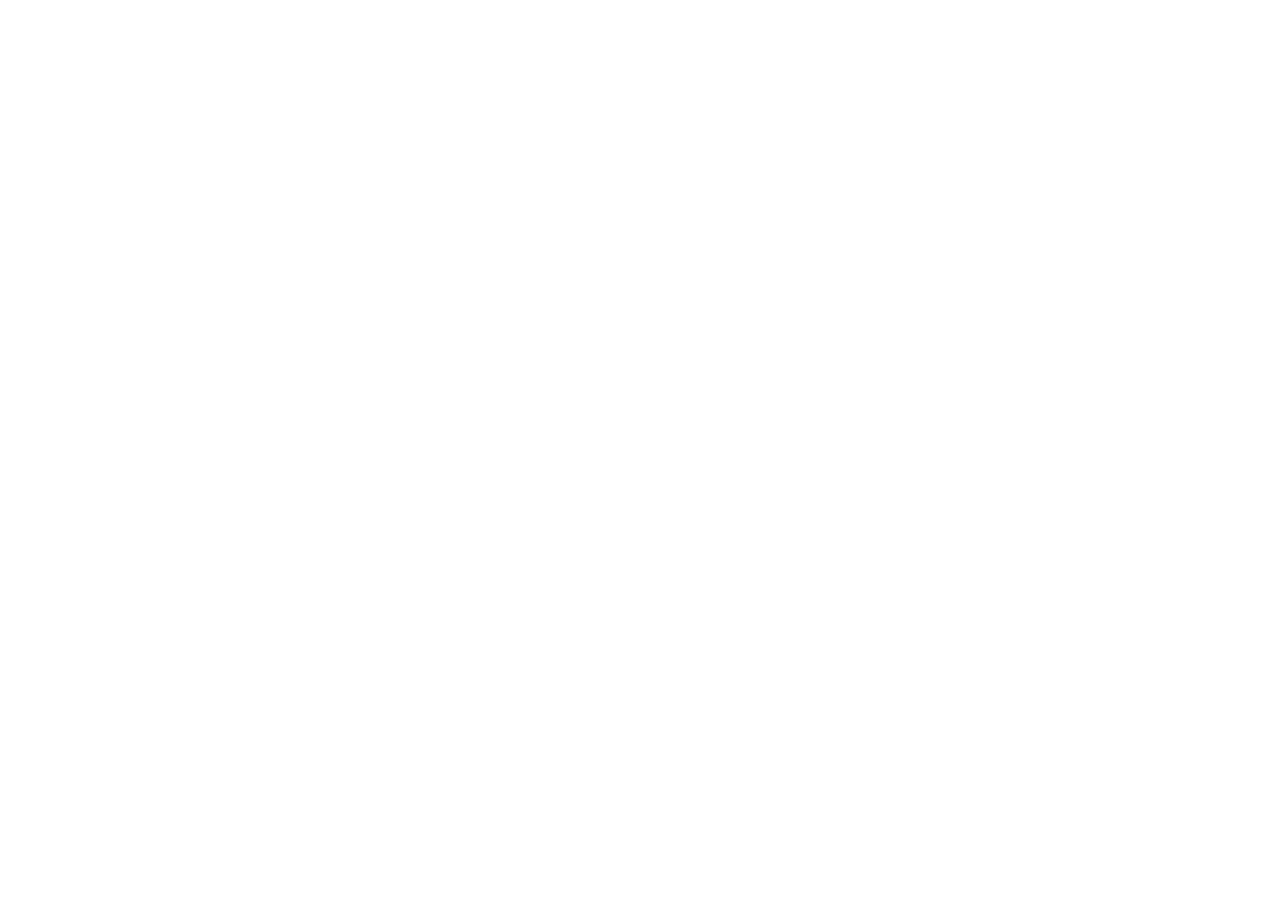
==== index.html @ 8b073603 "Inicializando repositório" ====
<!DOCTYPE html>
<html lang="pt-BR">

<head>
    <meta charset="UTF-8">
    <meta name="viewport" content="width=device-width, initial-scale=1.0">
    <title>Document</title>
</head>

<body>

</body>

</html>
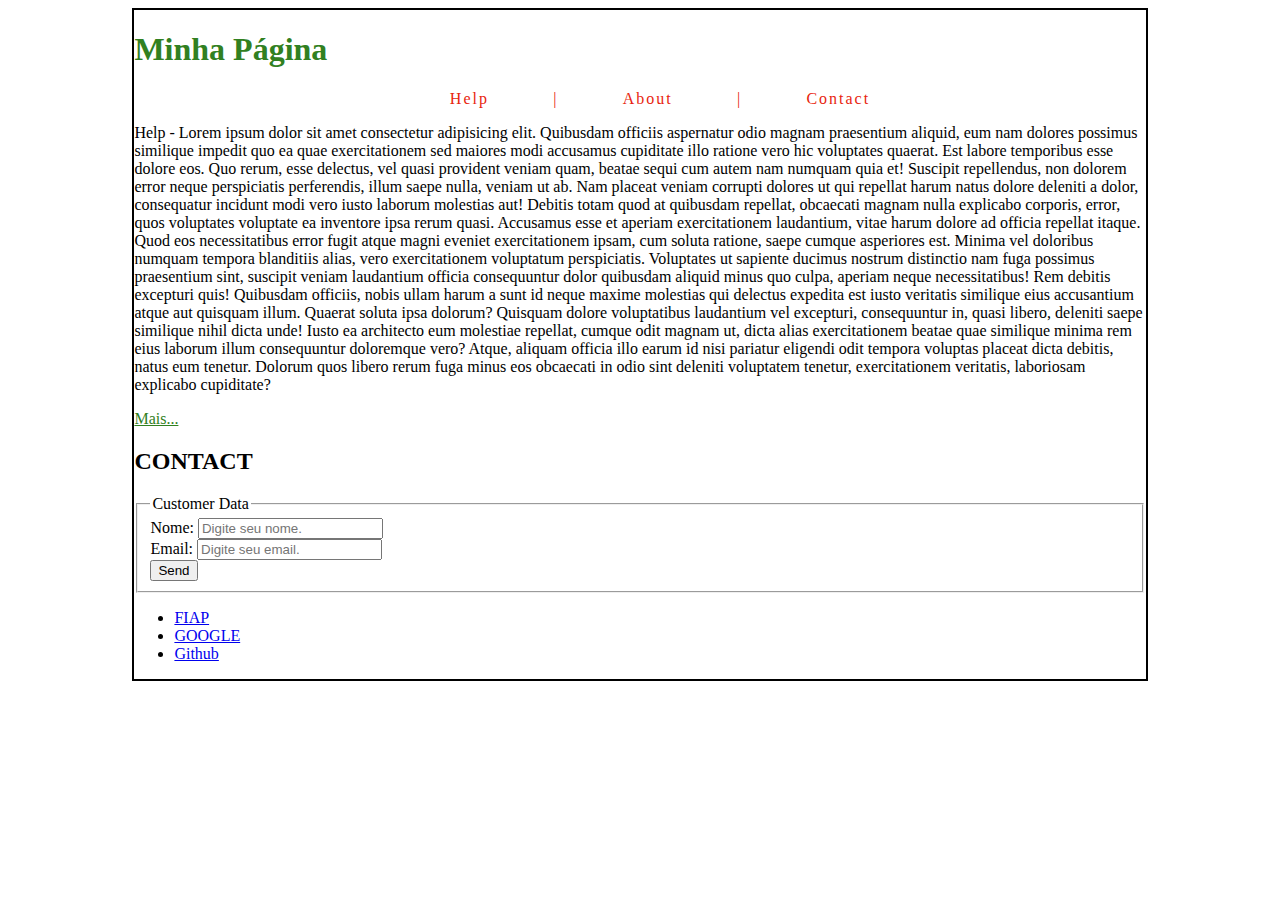
==== commit e8eab96f: "Enviando aula" ====
--- a/index.html
+++ b/index.html
@@ -1,14 +1,103 @@
 <!DOCTYPE html>
-<html lang="pt-BR">
+
+<html lang="pt-br">
 
 <head>
-    <meta charset="UTF-8">
-    <meta name="viewport" content="width=device-width, initial-scale=1.0">
-    <title>Document</title>
+    <!-- As metatags -->
+    <meta charset="UTF-8" />
+    <meta name="viewport" content="width:device-width, initial-scale=1.0" />
+    <title>Página Básica</title>
+
+    <link rel="stylesheet" href="./estilo.css" />
 </head>
 
 <body>
+    <div id="container">
+        <header id="cabecalho">
+            <h1>Minha Página</h1>
+            <nav id="menu">
+                <!-- ul = unordered list e só pode conter dentro diretamente dentro de si  li (list item) ou outros uls-->
+                <ul>
+                    <li class="link"><a href="./paginas/help.html"> Help </a></li>
+                    <li class="link">|</li>
+                    <li class="link"><a href="./paginas/about.html"> About </a></li>
+                    <li class="link">|</li>
+                    <li class="link"><a href="#contact"> Contact </a></li>
+                </ul>
+            </nav>
+        </header>
 
+        <section id="conteudo">
+            <div>
+                <p>
+                    Help - Lorem ipsum dolor sit amet consectetur adipisicing elit.
+                    Quibusdam officiis aspernatur odio magnam praesentium aliquid, eum
+                    nam dolores possimus similique impedit quo ea quae exercitationem
+                    sed maiores modi accusamus cupiditate illo ratione vero hic
+                    voluptates quaerat. Est labore temporibus esse dolore eos. Quo
+                    rerum, esse delectus, vel quasi provident veniam quam, beatae sequi
+                    cum autem nam numquam quia et! Suscipit repellendus, non dolorem
+                    error neque perspiciatis perferendis, illum saepe nulla, veniam ut
+                    ab. Nam placeat veniam corrupti dolores ut qui repellat harum natus
+                    dolore deleniti a dolor, consequatur incidunt modi vero iusto
+                    laborum molestias aut! Debitis totam quod at quibusdam repellat,
+                    obcaecati magnam nulla explicabo corporis, error, quos voluptates
+                    voluptate ea inventore ipsa rerum quasi. Accusamus esse et aperiam
+                    exercitationem laudantium, vitae harum dolore ad officia repellat
+                    itaque. Quod eos necessitatibus error fugit atque magni eveniet
+                    exercitationem ipsam, cum soluta ratione, saepe cumque asperiores
+                    est. Minima vel doloribus numquam tempora blanditiis alias, vero
+                    exercitationem voluptatum perspiciatis. Voluptates ut sapiente
+                    ducimus nostrum distinctio nam fuga possimus praesentium sint,
+                    suscipit veniam laudantium officia consequuntur dolor quibusdam
+                    aliquid minus quo culpa, aperiam neque necessitatibus! Rem debitis
+                    excepturi quis! Quibusdam officiis, nobis ullam harum a sunt id
+                    neque maxime molestias qui delectus expedita est iusto veritatis
+                    similique eius accusantium atque aut quisquam illum. Quaerat soluta
+                    ipsa dolorum? Quisquam dolore voluptatibus laudantium vel excepturi,
+                    consequuntur in, quasi libero, deleniti saepe similique nihil dicta
+                    unde! Iusto ea architecto eum molestiae repellat, cumque odit magnam
+                    ut, dicta alias exercitationem beatae quae similique minima rem eius
+                    laborum illum consequuntur doloremque vero? Atque, aliquam officia
+                    illo earum id nisi pariatur eligendi odit tempora voluptas placeat
+                    dicta debitis, natus eum tenetur. Dolorum quos libero rerum fuga
+                    minus eos obcaecati in odio sint deleniti voluptatem tenetur,
+                    exercitationem veritatis, laboriosam explicabo cupiditate?
+                </p>
+                <a class="link" href="./paginas/about.html">Mais...</a>
+            </div>
+            <div id="contact">
+                <h2>CONTACT</h2>
+                <form>
+                    <fieldset>
+                        <legend>Customer Data</legend>
+                        <div>
+                            <label for="idNm">Nome:</label>
+                            <input type="text" name="txtNm" id="idNm" placeholder="Digite seu nome." />
+                        </div>
+                        <div>
+                            <label for="idEmail">Email:</label>
+                            <input type="email" name="txtEmail" id="idEmail" placeholder="Digite seu email." />
+                        </div>
+                        <div>
+                            <button type="button">Send</button>
+                        </div>
+                    </fieldset>
+                </form>
+            </div>
+        </section>
+
+        <footer class="rodape">
+            <!-- nav.menu>ul>li*3>a[href="#"]{Item - $} -->
+            <nav class="menu">
+                <ul>
+                    <li><a href="https://www.fiap.com.br" target="_blank">FIAP</a></li>
+                    <li><a href="#">GOOGLE</a></li>
+                    <li><a href="#">Github</a></li>
+                </ul>
+            </nav>
+        </footer>
+    </div>
 </body>
 
 </html>--- a/estilo.css
+++ b/estilo.css
@@ -0,0 +1,53 @@
+
+/*Este é um comentário em CSS*/
+/*
+    Este é um comentário 
+    em BLOCO em CSS
+*/
+
+/* Quais tags podem ser seletores CSS3: */
+/* 
+    - Tag
+    - Class
+    - ID
+    - Atributo
+    - Pseudo-classe
+    - Pseudo-elemento
+*/
+
+/* Tag */
+h1 {
+    color: #318021;
+}
+
+/* Class */
+.link {
+    color: #318021;
+}
+
+ul .link {
+    color: #e8240e;
+    /* border: 2px solid #e8240e; */
+    display: inline;
+    margin: 0 3%;
+
+    /* Nesting links */
+    a{
+        text-decoration: none;
+        color: #e8240e;
+    }
+
+}
+
+#menu ul{
+    text-align: center;
+    letter-spacing: 2px;
+}
+
+/* ID */
+#container {
+    width: 80%;
+    height: 100%;
+    border: 2px solid #000;
+    margin: 0 auto;
+}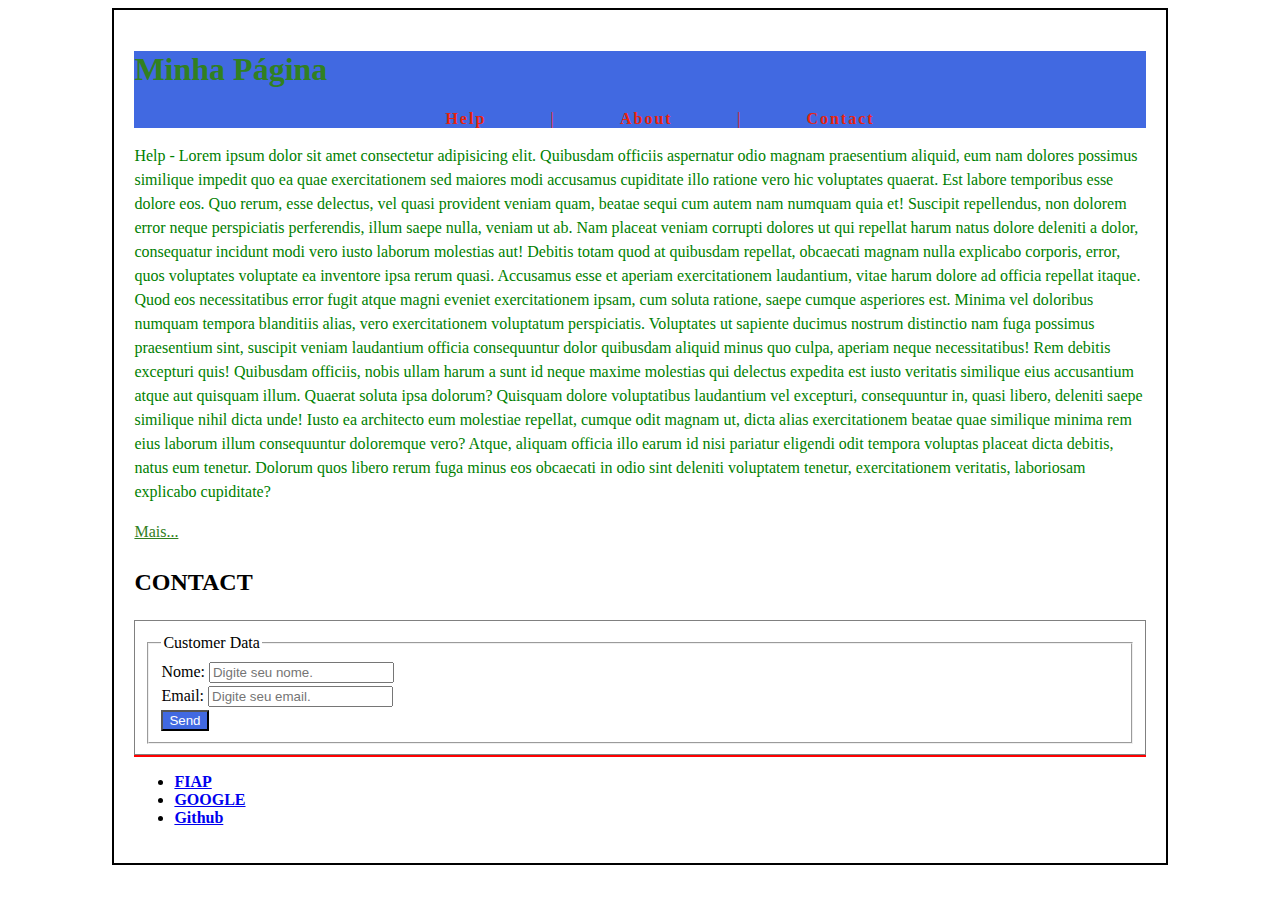
==== commit ee164bf2: "Topico 9 finalizado" ====
--- a/index.html
+++ b/index.html
@@ -8,7 +8,8 @@
     <meta name="viewport" content="width:device-width, initial-scale=1.0" />
     <title>Página Básica</title>
 
-    <link rel="stylesheet" href="./estilo.css" />
+    <link rel="stylesheet" href="./css/estilo.css" />
+    <link rel="stylesheet" href="./css/style.css" />
 </head>
 
 <body>
--- a/css/estilo.css
+++ b/css/estilo.css
@@ -0,0 +1,53 @@
+
+/*Este é um comentário em CSS*/
+/*
+    Este é um comentário 
+    em BLOCO em CSS
+*/
+
+/* Quais tags podem ser seletores CSS3: */
+/* 
+    - Tag
+    - Class
+    - ID
+    - Atributo
+    - Pseudo-classe
+    - Pseudo-elemento
+*/
+
+/* Tag */
+h1 {
+    color: #318021;
+}
+
+/* Class */
+.link {
+    color: #318021;
+}
+
+ul .link {
+    color: #e8240e;
+    /* border: 2px solid #e8240e; */
+    display: inline;
+    margin: 0 3%;
+
+    /* Nesting links */
+    a{
+        text-decoration: none;
+        color: #e8240e;
+    }
+
+}
+
+#menu ul{
+    text-align: center;
+    letter-spacing: 2px;
+}
+
+/* ID */
+#container {
+    width: 80%;
+    height: 100%;
+    border: 2px solid #000;
+    margin: 0 auto;
+}--- a/css/style.css
+++ b/css/style.css
@@ -0,0 +1,38 @@
+header {
+    background-color: royalblue;
+}
+
+h1,
+h2 {
+    font-family: serif;
+}
+
+nav a {
+    font-weight: bold;
+}
+
+#container {
+    padding: 20px;
+}
+
+#conteudo {
+    line-height: 1.5;
+}
+
+form {
+    border: 1px solid gray;
+    padding: 10px;
+}
+
+p {
+    color: green;
+}
+
+form button {
+    background-color: royalblue;
+    color: white;
+}
+
+footer {
+    border-top: solid 2px red;
+}
